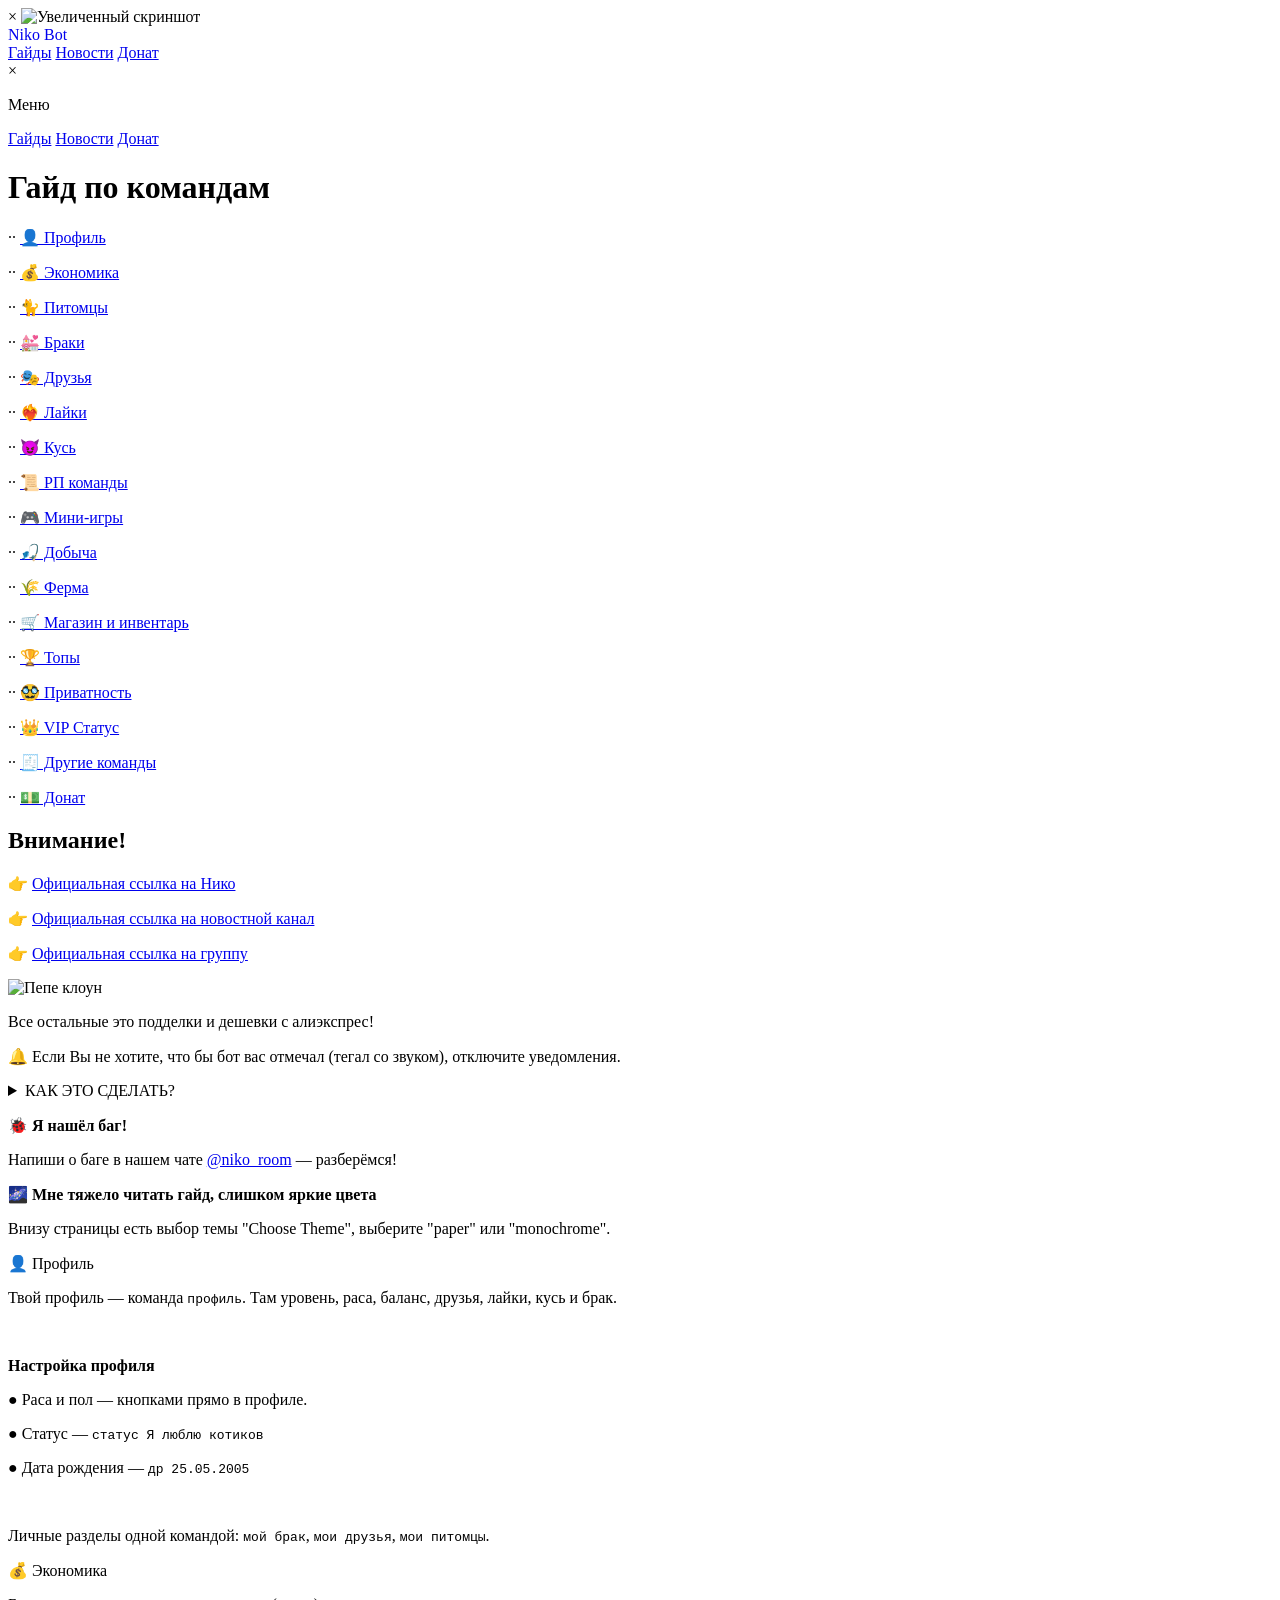
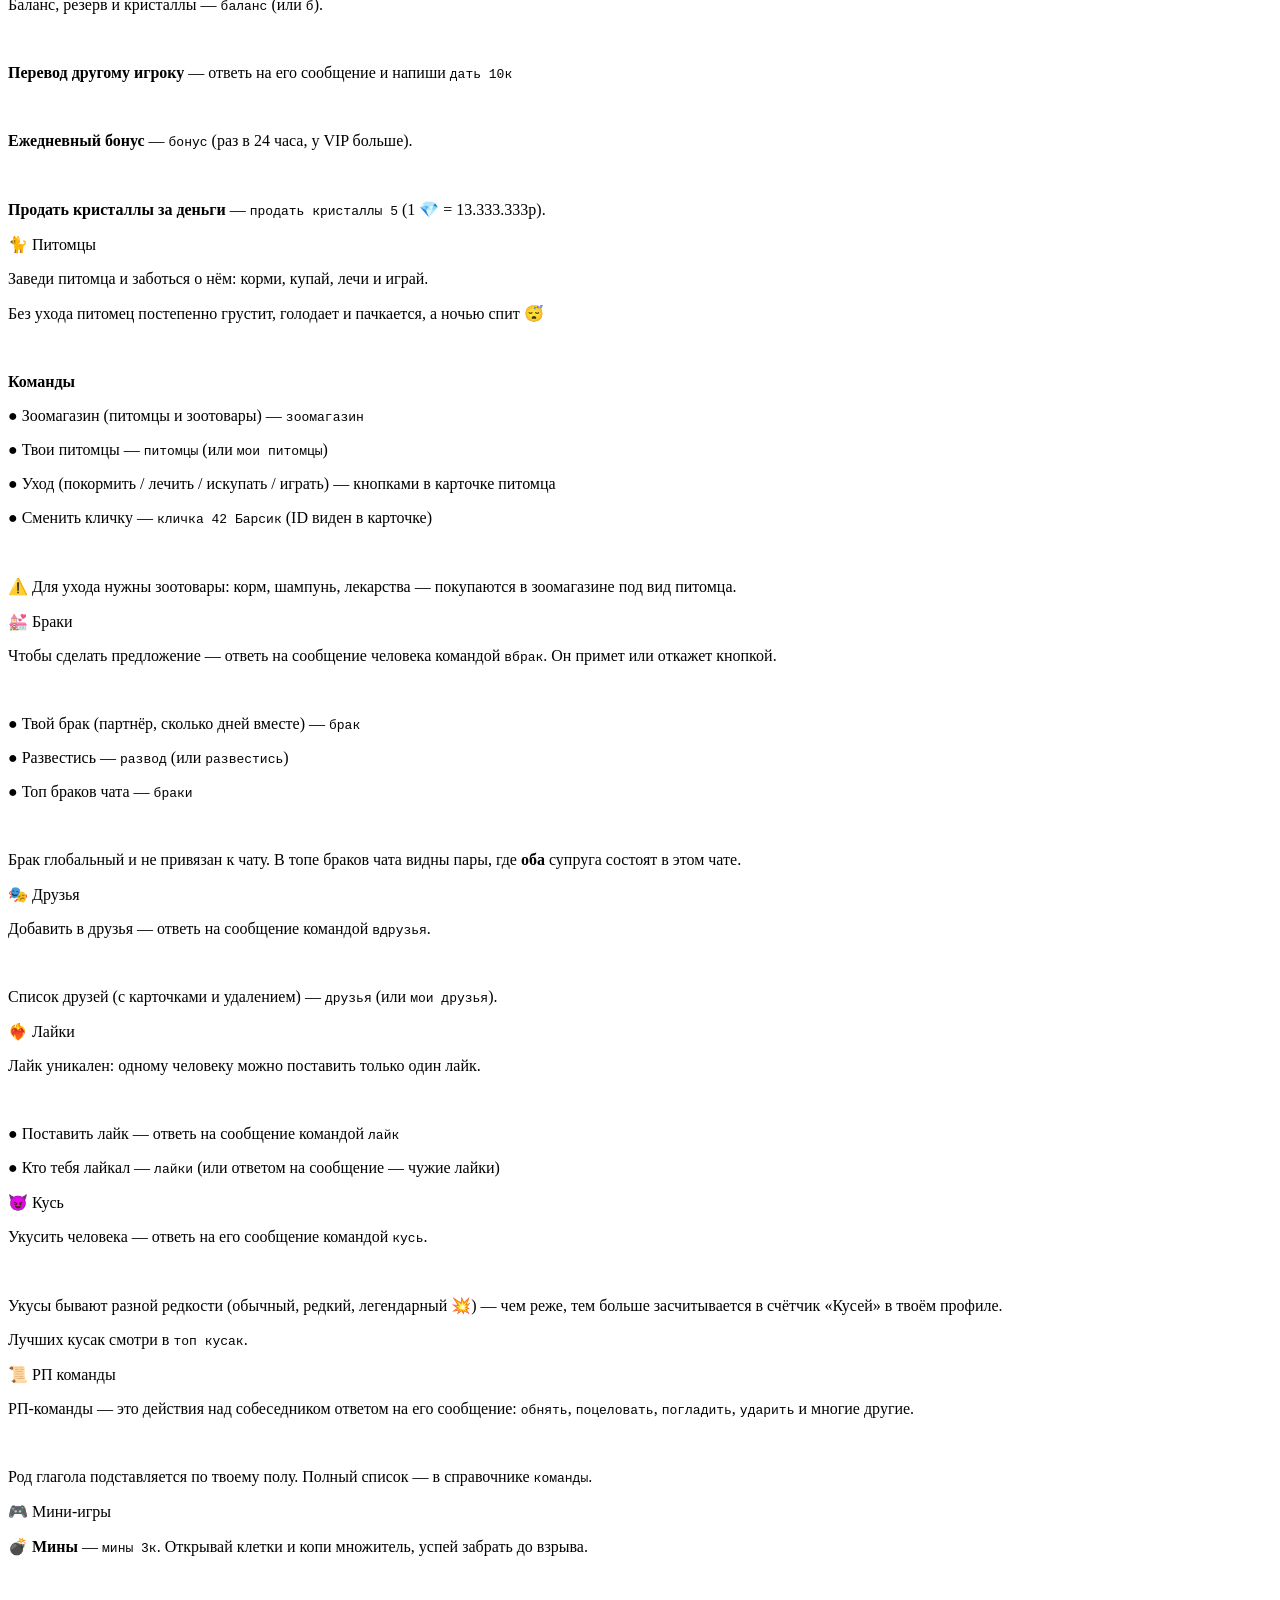
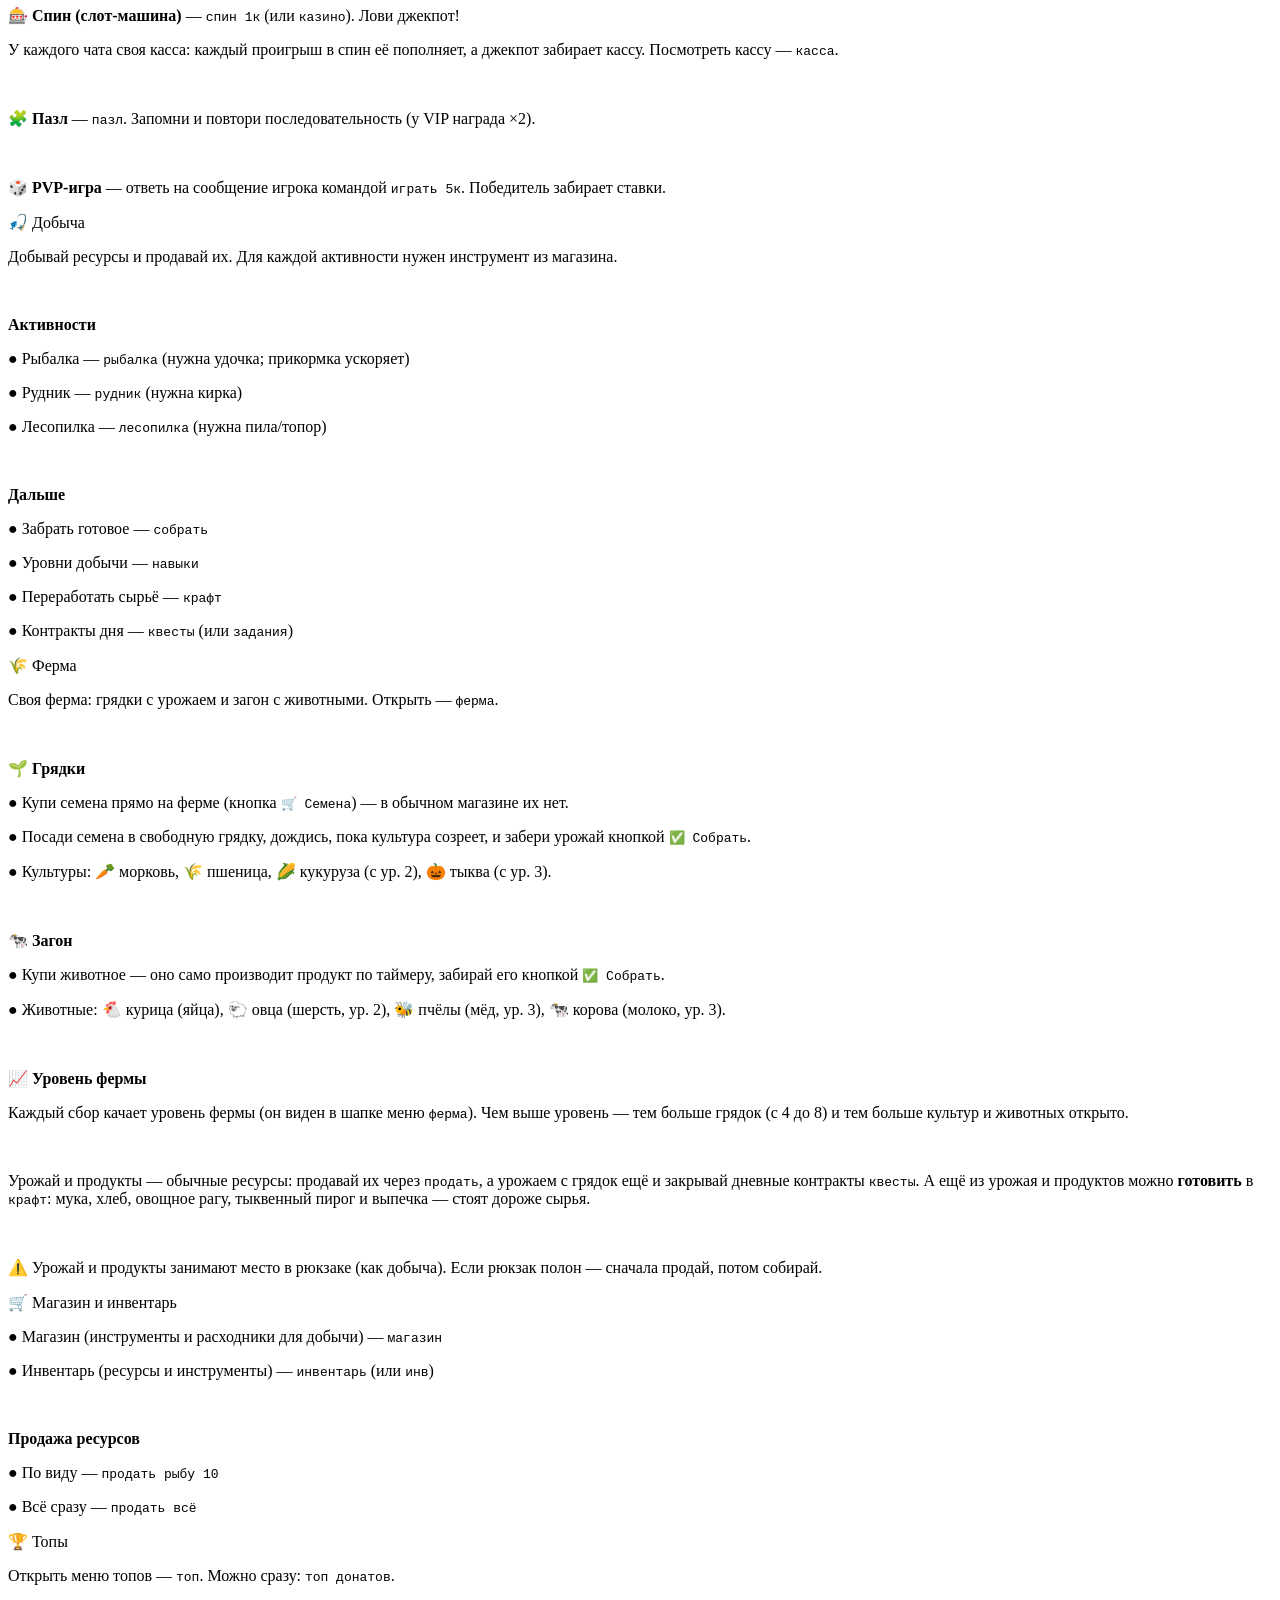
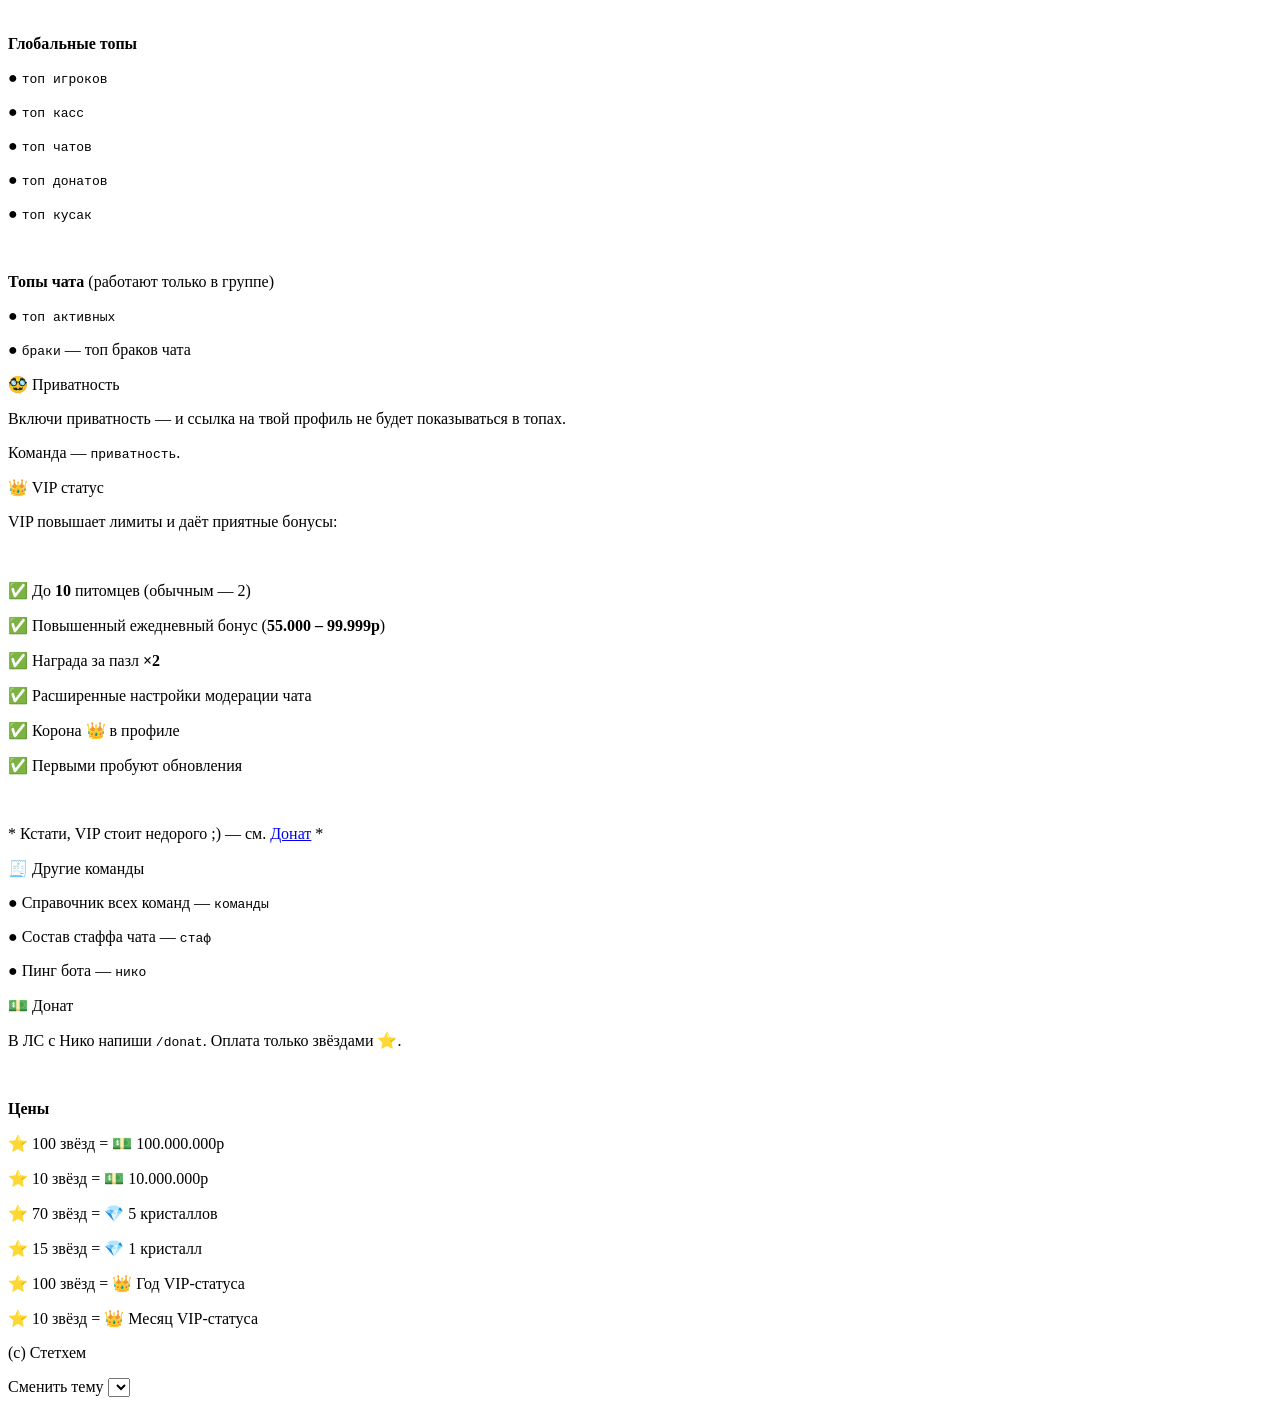
==== web/pages/commands-guide/index.html @ 72c34517 "Init" ====
<!DOCTYPE html>
<html lang="ru">
<!-- · · ───── ⋆⋅☆⋅⋆ ───── ꒰ঌ·✦·໒꒱ ───── ⋆⋅☆⋅⋆ ───── · · -->
<head>
  <!-- JS -->
  <script type="module" src="/js/changeTheme.js"></script>
  <!-- ALL -->
  <meta charset="UTF-8"/>
  <meta http-equiv="Content-Type" content="text/html; charset=UTF-8"/>
  <meta name="viewport" content="width=device-width, initial-scale=1.0">
  <title>niko-bot - Гайд по командам</title>
  <!-- CSS -->
  <link rel="stylesheet" type="text/css" href="index.css">
</head>
<!-- · · ───── ⋆⋅☆⋅⋆ ───── ꒰ঌ·✦·໒꒱ ───── ⋆⋅☆⋅⋆ ───── · · -->

<!--
  > САЙТИК НАПИСАН РУКАМИ
  > И ОН ПРОСТОЙ КАК ПАЛКА...
  > НО ВСЁ ЖЕ, ЕСЛИ ВЫ НАШЛИ BUG ИЛИ ОПЕЧАТКУ
  > МОЙ TG: https://t.me/OxNiko

  > ДЛЯ ВСЕХ ВИДОВ БОТОВ РАССТАВЛЕНЫ ЛОВУШКИ
  > FUZZING БОТАМ ОСОБЕННО ПРИВЕТ
  > СТУЧАТЬСЯ НА SSH - СЕБЕ БУДЕТ ДОРОЖЕ

  > ФИНГЕРПРИНТЫ СОБИРАЮ, ДА...
  > НО С ЦЕЛЬЮ ВЫЯВЛЕНИЯ АНОМАЛИЙ И СОСТАВЛЕНИЯ БЕЛОГО СПИСКА

⠀⠀⠀⠀⠀⠀⠀⠀⠀⠀⠀⠀⠀⠀⠀⠀⠀⠀⠀⠀⢀⣀⠤⠔⠀⠁⠲⠤⣤⡀⡀⠀⠀⠀⠀⠀⠀⠀⠀⠀⠀⠀⠀⠀⠀⠀⠀⠀⠀⠀⠀⠀
⠀⠀⠀⠀⠀⠀⠀⠀⠀⠀⠀⠀⠀⠀⠀⠀⠀⠀⡠⠒⠁⠀⢁⠂⠄⡠⠀⠠⢁⠡⠀⢍⠢⣀⠀⠜⢢⠀⠀⠀⠀⠀⠀⠀⠀⠀⠀⠀⠀⠀⠀⠀
⠀⠀⠀⠀⠀⠀⠀⠀⠀⠀⠀⢠⠸⢦⠄⠀⣠⠊⠁⠀⣰⠄⡀⠙⠋⠳⠀⠁⠀⠠⣀⠠⢈⠊⠳⡄⡺⠖⠊⢹⠆⠀⠀⠀⠀⠀⠀⠀⠀⠀⠀⠀
⠀⠀⠀⠀⠀⠀⠀⠀⠀⠀⠀⢸⡄⠀⠙⡶⠁⡴⠂⡰⠃⢈⡆⠀⠇⠂⢸⠀⠀⠡⡈⢧⠀⠘⠒⠚⡥⠀⠀⣸⡄⠀⠀⠀⠀⠀⠀⠀⠀⠀⠀⠀
⠀⠀⠀⠀⠀⠀⠀⠀⠀⣠⠔⠓⠳⣀⡼⢁⡜⠀⡰⠁⠀⣼⠀⢈⠀⠄⠈⡇⠀⠀⢱⠘⣷⠀⠈⡼⢻⡀⠰⠿⣟⠄⠀⠀⠀⠀⠀⠀⠀⠀⠀⠀
⠀⠀⠀⠀⠀⠀⠀⠀⠀⠀⠗⡄⠀⣸⠁⣼⡠⢲⠃⠀⢠⡇⠈⢀⠂⠀⠈⣇⢰⠀⠈⢆⠐⢣⢰⠁⣸⡷⣄⣀⣈⠾⠀⠀⠀⠀⠀⠀⠀⠀⠀⠀
⠀⠀⠀⠀⠀⠀⠀⠀⠀⣰⢀⠟⠁⣇⠸⠇⡀⢏⡇⢰⡏⡇⠀⠀⠀⡀⢠⠟⣌⣄⠀⢸⠆⠌⡇⣇⢸⣿⠈⢿⠤⠇⢇⠀⠀⠀⠀⠀⠀⠀⠀⠀
⠀⠀⠀⠀⠀⠀⠀⠀⠀⡟⡧⣤⢖⡇⢸⠀⠰⣸⠠⡞⠒⢳⢈⠓⠙⠠⡸⠀⠹⡿⡌⠉⡇⢂⠹⢸⣹⡿⣿⠾⣹⢰⢸⠀⠀⠀⠀⠀⠀⠀⠀⠀
⠀⠀⠀⠀⠀⠀⠀⠀⢀⣧⡶⠇⠈⣷⢸⠀⢱⢋⣞⣀⡀⠈⢫⡀⠀⢣⡀⠀⣠⣿⣷⣦⣆⢸⣻⣎⢹⡇⠙⢽⣔⠂⠘⠆⠀⠀⠀⠀⠀⠀⠀⠀
⠀⠀⠀⠀⠀⠀⠀⠀⡺⠁⠀⣼⠷⣿⡴⠈⢰⣿⢿⣿⣿⣧⠀⠱⠀⠀⠀⠀⣿⣿⣿⠏⢻⣾⠿⢷⣾⢁⣀⣀⠉⡿⣘⠀⠀⠀⠀⠀⠀⠀⠀⠀
⠀⠀⠀⠀⠀⠀⢀⠔⠀⠀⡘⠋⠀⢺⡇⠹⣾⣏⠀⢿⠛⠿⠀⠀⠀⠀⠀⠀⠑⠠⠚⠀⣼⠃⠀⢨⢻⣸⣉⣻⠀⠃⢈⣦⠀⠀⠀⠀⠀⠀⠀⠀
⠀⠀⠀⠀⠀⠐⢏⢠⢴⢹⠳⣤⣠⣾⢷⠀⠸⣿⡄⠀⠈⠀⠀⠀⠀⠀⠀⠀⠀⠀⠀⠠⢋⣤⡴⡏⣟⣈⡜⠁⠐⠾⠛⡬⠂⠀⠀⠀⠀⠀⠀⠀
⠀⠀⠀⠀⠀⠀⠀⠈⢹⢸⠀⣿⣽⣟⢺⡄⡂⣿⡟⣄⠀⠀⠀⠀⠀⠀⠀⠀⠀⠀⢀⠔⣿⠋⡷⢀⡟⠤⡟⣄⣠⠞⣦⡰⡄⠀⠀⠀⠀⠀⠀⠀
⠀⠀⠀⠀⠀⠀⠀⢠⠿⠀⢸⡟⣼⠂⢸⣇⢡⠸⡿⠇⠁⠠⢀⡀⠀⠀⠀⣀⠤⡶⠁⢈⣿⠟⢅⢸⠃⣶⠭⣈⣷⠈⣇⠈⠃⠀⠀⠀⠀⠀⠀⠀
⠀⠀⠀⠀⠀⠀⡀⢰⢮⠀⣿⠙⣾⠀⡞⣼⢌⢷⡱⢄⡀⠀⠠⠘⡌⠉⠁⢀⠔⣓⣀⠜⠃⠀⢀⡝⢠⡏⣷⡂⢼⣶⡘⢄⠀⠀⠀⠀⠀⠀⠀⠀
⠀⠀⠀⠀⠀⠀⢁⡿⠉⣼⠃⣸⢏⡼⠁⣿⡆⠙⠊⠳⠤⠄⠀⡰⢣⡤⣂⡥⠒⠙⡄⠀⠀⠀⡾⠸⣼⡇⢡⢻⡐⣯⣹⡪⢦⡀⠀⠀⠀⠀⠀⠀
⠀⠀⠀⠀⠀⠀⡜⠀⢸⠃⠈⡎⢋⡄⣼⣧⢹⠀⠀⠀⢀⠠⠊⠀⠀⢠⠿⡄⠀⠀⠈⠐⠄⣀⢧⠸⣟⣧⠀⢧⢱⠘⢧⣟⢄⠳⡄⠀⠀⠀⠀⠀
⠀⠀⠀⠀⠀⣸⡇⢰⠇⠀⡈⠀⡿⠀⣾⡷⠾⠰⠶⡎⢀⠀⠀⠀⣀⣿⣀⣾⠀⠀⠈⠀⠀⣀⡹⠏⠉⠉⢇⠀⠹⣷⠀⠷⡀⢇⢸⠀⠀⠀⠀⠀
⠀⠀⠀⠀⢰⣇⠗⠁⠀⠀⠀⣼⣧⡾⡡⠀⠀⠀⠑⢌⠒⢴⣲⠀⢠⣾⠛⣻⣄⡀⢠⡔⠝⠁⠀⠀⠀⠀⠀⢡⠀⠙⠷⣀⠑⢤⣛⡇⠀⠀⠀⠀
⠀⠀⠀⠀⡸⠋⢀⡾⠀⠀⡰⣟⠡⡇⠀⠀⡀⠀⠀⠀⠈⠀⠑⠓⠛⡏⢀⠁⣇⠱⠋⠀⠀⠀⠀⠀⢀⠀⠀⠘⡷⡢⢀⠉⠓⢄⡉⢆⡀⠀⠀⠀
⠀⠀⢀⡼⢁⡴⠋⠀⢀⡞⠁⡏⠐⡇⠀⠀⠈⢤⠀⠀⠀⠀⠀⠀⢠⡇⠀⠀⢸⠀⠀⠀⠀⠀⠀⢀⠃⠀⠀⠀⡇⣎⠢⢌⠂⢄⡈⠳⣵⠄⠀⠀
⠀⠀⡸⣠⢋⠔⢀⡴⢻⠁⠀⡇⠀⣱⣀⠀⠀⣸⣀⣋⣑⣴⣉⢢⣄⠬⡤⡀⣤⣒⡦⣎⣉⢇⣀⣜⠀⠀⠀⠰⠁⠸⡀⢠⠓⢄⠈⢢⡸⣡⠀⠀
⠀⠀⣧⢣⢋⡐⠉⣇⠇⠀⠀⠀⢿⣿⣿⣿⢶⡧⠖⠉⠀⠈⠈⢙⣙⡞⢳⡟⠉⠁⠀⠀⠉⠉⢦⡺⢶⣾⣿⣇⣰⠄⢣⠀⠓⠂⠵⡈⢯⡿⠀⠀
⠀⠀⣿⢣⢪⠀⠀⡧⠀⠄⢠⠀⠀⠙⡟⠉⢙⠈⠀⠀⠀⠀⠀⠀⣾⡳⡷⡿⠀⠀⠀⠀⠀⡆⠈⢹⠁⠉⢻⠋⠁⠀⠀⡄⠀⠀⡠⠇⢼⠃⠀⠀
⠀⠀⣯⢾⠀⠆⢠⢃⠜⢀⠃⠀⠀⡜⠀⠀⠈⡀⠀⢣⠀⠘⠀⠀⡤⡿⡷⠃⠁⠀⠈⠀⠀⠣⠀⡌⠀⠀⠈⣆⠁⡀⠀⠚⣖⠊⠀⡇⡺⠀⠀⠀
⠀⢸⢾⡘⡆⢐⡮⠃⢀⠂⠀⠰⠣⣀⠀⠀⠀⢡⠀⠈⣦⣾⣿⣶⡐⣗⢢⠆⣠⣴⣿⣷⣄⠀⢴⡀⠀⠀⠀⢰⠑⠌⠢⡀⠈⠳⡊⡝⠁⠀⠀⠀
⠀⠸⡇⠤⡻⠊⢀⠔⢁⠀⢀⡗⠀⡆⠉⡶⣌⠉⣦⣾⣿⣿⣿⣿⣿⣷⣴⣿⣿⣿⣿⣿⣿⣿⡞⠉⢱⣾⡏⠁⢂⠀⠀⠈⠳⡀⠈⠐⢀⠀⠀⠀
⠀⠀⡫⢊⠠⠒⠁⠠⠁⢀⡞⠀⣸⠇⠀⡿⢸⠀⠘⣿⣿⣿⣿⣿⠿⢿⣿⡿⠿⣿⣿⣿⣿⣿⠀⠀⡟⠸⣷⡄⠀⠀⠀⠁⠀⠨⠢⡀⢈⠢⠀⠀
⢀⡴⢳⠁⠀⢠⡓⠁⡠⠊⡠⢁⣏⠀⠀⡷⠘⠀⠀⢿⣿⣿⣿⣿⠀⢰⣞⠀⢠⣿⣿⣿⣿⡇⠀⠀⡇⠘⡏⠹⡀⠀⠀⠀⠈⢀⠈⠘⣄⠱⡃⠀
⠊⢰⠋⠀⢠⠋⠀⠀⢀⡔⢁⠊⠀⢢⠀⡇⠀⡄⠀⣸⣿⣿⣿⣿⣧⣾⣿⣶⣿⣿⣿⣿⣿⣷⡀⠀⠇⢀⢧⠀⠑⠄⠀⠀⠀⠀⠠⡀⠈⢾⡇⠀
⠀⠃⢀⠔⠁⠀⡀⠔⢈⠤⠁⡆⠀⠀⣾⠁⠀⡇⣰⣿⣿⣿⣿⣿⠻⢿⣿⣿⠟⣿⣿⣿⣿⣿⣷⣸⠀⠀⢸⠔⠊⠈⠐⠦⠀⠀⠀⠈⡂⠈⢇⠀
⠀⡔⠁⠠⠐⢈⠤⡆⠉⠱⡀⡵⠀⠀⡏⠀⣠⣿⣿⣿⣿⣿⣿⣿⡄⢈⣯⡁⢠⣿⣿⣿⣿⣿⣿⣿⣄⠀⠈⣇⡠⠴⠀⠆⠉⠐⡄⡀⠀⠂⡀⡄
⠀⠀⢠⠐⠋⠀⠀⠘⡀⠀⠐⡇⠀⢸⣥⣾⣿⣿⣿⣿⣿⣿⣿⣿⣷⣾⣿⣷⣾⣿⣿⣿⣿⣿⣿⣿⣿⣿⣦⣸⣄⠃⠀⡠⠐⠁⠀⠈⠁⠀⠀⠐
⠀⢰⠁⠀⡃⠀⠀⠀⠱⡀⠀⢆⣴⣿⣿⣿⣿⣿⣿⣿⣿⣿⣿⣿⣿⣿⣿⣿⣿⣿⣿⣿⣿⣿⣿⣿⣿⣿⣿⣿⣿⡀⠈⠀⠀⠀⠀⠀⠀⠀⠀⠀
⠀⠀⢆⠀⢠⠀⠁⠄⣀⣈⣵⣿⣿⣿⣿⣿⣿⣿⣿⣿⣿⣿⣿⣿⣿⣿⣿⣿⣿⣿⣿⣿⣿⣿⣿⣿⣿⣿⣿⣿⣿⣿⣮⡇⡀⠀⠀⠀⠀⠀⠀⠀
-->

<!-- ‧̍̊·̊‧̥°̩̥˚̩̩̥͙°̩̥‧̥·̊‧̍̊ ♡ °̩̥˚̩̩̥͙°̩̥ ·͙*̩̩͙˚̩̥̩̥*̩̩̥͙·̩̩̥͙*̩̩̥͙˚̩̥̩̥*̩̩͙‧͙ °̩̥˚̩̩̥͙°̩̥ ♡ ‧̍̊·̊‧̥°̩̥˚̩̩̥͙°̩̥‧̥·̊‧̍̊ ♡ °̩̥˚̩̩̥͙°̩̥ ·͙*̩̩͙˚̩̥̩̥*̩̩̥͙·̩̩̥͙*̩̩̥͙˚̩̥̩̥*̩̩͙‧͙ -->
<body>
  <!-- JS -->
  <script src="/js/openModal.js" defer></script>
  <script src="/js/toggleMenu.js" defer></script>
  <script src="/js/randomQuotes.js" defer></script>

  <!-- MODAL WINDOW FOR SCREENSHOTS -->
  <!-- · · ───── ⋆⋅☆⋅⋆ ───── ꒰ঌ·✦·໒꒱ ───── ⋆⋅☆⋅⋆ ───── · · -->
  <div class="modal" id="screenshotModal">
    <span class="modal__close" id="closeModal" aria-label="Закрыть изображение">&times;</span>
    <img class="modal__image" id="modalImage" alt="Увеличенный скриншот">
  </div>
  <!-- · · ───── ⋆⋅☆⋅⋆ ───── ꒰ঌ·✦·໒꒱ ───── ⋆⋅☆⋅⋆ ───── · · -->

  <!-- HEADER -->
  <!-- · · ───── ⋆⋅☆⋅⋆ ───── ꒰ঌ·✦·໒꒱ ───── ⋆⋅☆⋅⋆ ───── · · -->
  <header class="site-header">
    <a href="/" style="text-decoration: none;"><div class="logo-glitch">Niko Bot</div></a>
    <nav class="site-header__nav">
      <a href="/" class="site-header__nav-link">Гайды</a>
      <a href="https://t.me/niko_bot_news" class="site-header__nav-link">Новости</a>
      <a href="https://t.me/niko_rp_bot?start=donat" class="site-header__nav-link">Донат</a>
    </nav>

    <!-- BURGER MENU -->
    <div class="burger-menu" aria-label="Открыть меню">
      <div class="burger-menu__line"></div>
      <div class="burger-menu__line"></div>
      <div class="burger-menu__line"></div>
    </div>
  </header>
  <!-- · · ───── ⋆⋅☆⋅⋆ ───── ꒰ঌ·✦·໒꒱ ───── ⋆⋅☆⋅⋆ ───── · · -->

  <!-- BACKGROUND MOBILE MENU -->
  <!-- · · ───── ⋆⋅☆⋅⋆ ───── ꒰ঌ·✦·໒꒱ ───── ⋆⋅☆⋅⋆ ───── · · -->
  <div class="burger-overlay"></div>
  <div class="burger-menu__panel">
    <div class="burger-menu__close" aria-label="Закрыть меню">&times;</div>
    <p class="burger-menu__title">Меню</p>

    <nav class="burger-menu__nav">
      <a href="/index.html" class="burger-menu__link">Гайды</a>
      <a href="https://t.me/niko_bot_news" class="burger-menu__link">Новости</a>
      <a href="https://t.me/niko_rp_bot?start=donat" class="burger-menu__link">Донат</a>
    </nav>
  </div>
  <!-- · · ───── ⋆⋅☆⋅⋆ ───── ꒰ঌ·✦·໒꒱ ───── ⋆⋅☆⋅⋆ ───── · · -->

  <!-- CONTENT DESCRIPTION -->
  <!-- · · ───── ⋆⋅☆⋅⋆ ───── ꒰ঌ·✦·໒꒱ ───── ⋆⋅☆⋅⋆ ───── · · -->
  <div class="content-container">
    <h1>Гайд по командам</h1>

    <nav class="toc">
      <p><span>·· </span><a href="#profile">👤 Профиль</a></p>
      <p><span>·· </span><a href="#economy">💰 Экономика</a></p>
      <p><span>·· </span><a href="#pets">🐈 Питомцы</a></p>
      <p><span>·· </span><a href="#marriage">💒 Браки</a></p>
      <p><span>·· </span><a href="#friends">🎭 Друзья</a></p>
      <p><span>·· </span><a href="#like">❤️‍🔥 Лайки</a></p>
      <p><span>·· </span><a href="#kus">😈 Кусь</a></p>
      <p><span>·· </span><a href="#rp">📜 РП команды</a></p>
      <p><span>·· </span><a href="#games">🎮 Мини-игры</a></p>
      <p><span>·· </span><a href="#gathering">🎣 Добыча</a></p>
      <p><span>·· </span><a href="#farm">🌾 Ферма</a></p>
      <p><span>·· </span><a href="#shop">🛒 Магазин и инвентарь</a></p>
      <p><span>·· </span><a href="#tops">🏆 Топы</a></p>
      <p><span>·· </span><a href="#privacy">🥸 Приватность</a></p>
      <p><span>·· </span><a href="#vip">👑 VIP Статус</a></p>
      <p><span>·· </span><a href="#otherCommands">🧾 Другие команды</a></p>
      <p><span>·· </span><a href="#donat">💵 Донат</a></p>
    </nav>

    <div class="section-spacer"></div>
  </div>
  <!-- · · ───── ⋆⋅☆⋅⋆ ───── ꒰ঌ·✦·໒꒱ ───── ⋆⋅☆⋅⋆ ───── · · -->

  <div class="content-container">
    <div class="warning-box">
      <h2 class="section-title">Внимание!</h2>
      <p>👉 <a href="https://t.me/niko_rp_bot">Официальная ссылка на Нико</a></p>
      <p>👉 <a href="https://t.me/niko_bot_news">Официальная ссылка на новостной канал</a></p>
      <p>👉 <a href="https://t.me/niko_room">Официальная ссылка на группу</a></p>

      <img src="/images/pepe/pepe-clown-2.gif" alt="Пепе клоун" loading="lazy">

      <p>Все остальные это подделки и дешевки с алиэкспрес!</p>
    </div>

    <div class="section-spacer"></div>
    <div class="warning-box">
      <p>🔔 Если Вы не хотите, что бы бот вас отмечал (тегал со звуком), отключите уведомления.</p>

      <details class="collapsible--warning">
        <summary class="collapsible__summary">КАК ЭТО СДЕЛАТЬ?</summary>
        <img src="images/disableSound.jpg" alt="Инструкция по отключению звука" class="screenshot" loading="lazy">
      </details>
    </div>

    <div class="section-spacer"></div>
    <div class="warning-box">
      <p><b>🐞 Я нашёл баг!</b></p>

      <p>Напиши о баге в нашем чате <a href="https://t.me/niko_room">@niko_room</a> — разберёмся!</p>
    </div>

    <div class="section-spacer"></div>
    <div class="warning-box">
      <p><b>🌌 Мне тяжело читать гайд, слишком яркие цвета</b></p>

      <p>Внизу страницы есть выбор темы "Choose Theme", выберите "paper" или "monochrome".</p>
    </div>

    <div class="section-spacer"></div>
  </div>

  <div class="section-spacer"></div>

  <main class="content-container">
    <section id="profile">
      <div class="section-header">👤 Профиль</div>
      <div class="section-content">
        <p>Твой профиль — команда <code class="command-code">профиль</code>. Там уровень, раса, баланс, друзья, лайки, кусь и брак.</p>
        <br>
        <p><b>Настройка профиля</b></p>
        <p>● Раса и пол — кнопками прямо в профиле.</p>
        <p>● Статус — <code class="command-code">статус Я люблю котиков</code></p>
        <p>● Дата рождения — <code class="command-code">др 25.05.2005</code></p>
        <br>
        <p>Личные разделы одной командой: <code class="command-code">мой брак</code>, <code class="command-code">мои друзья</code>, <code class="command-code">мои питомцы</code>.</p>
      </div>
    </section>

    <div class="section-spacer"></div>
    <section id="economy">
      <div class="section-header">💰 Экономика</div>
      <div class="section-content">
        <p>Баланс, резерв и кристаллы — <code class="command-code">баланс</code> (или <code class="command-code">б</code>).</p>
        <br>
        <p><b>Перевод другому игроку</b> — ответь на его сообщение и напиши <code class="command-code">дать 10к</code></p>
        <br>
        <p><b>Ежедневный бонус</b> — <code class="command-code">бонус</code> (раз в 24 часа, у VIP больше).</p>
        <br>
        <p><b>Продать кристаллы за деньги</b> — <code class="command-code">продать кристаллы 5</code> (1 💎 = 13.333.333р).</p>
      </div>
    </section>

    <div class="section-spacer"></div>
    <section id="pets">
      <div class="section-header">🐈 Питомцы</div>
      <div class="section-content">
        <p>Заведи питомца и заботься о нём: корми, купай, лечи и играй.</p>
        <p>Без ухода питомец постепенно грустит, голодает и пачкается, а ночью спит 😴</p>
        <br>
        <p><b>Команды</b></p>
        <p>● Зоомагазин (питомцы и зоотовары) — <code class="command-code">зоомагазин</code></p>
        <p>● Твои питомцы — <code class="command-code">питомцы</code> (или <code class="command-code">мои питомцы</code>)</p>
        <p>● Уход (покормить / лечить / искупать / играть) — кнопками в карточке питомца</p>
        <p>● Сменить кличку — <code class="command-code">кличка 42 Барсик</code> (ID виден в карточке)</p>
        <br>
        <p class="warning-text">⚠️ Для ухода нужны зоотовары: корм, шампунь, лекарства — покупаются в зоомагазине под вид питомца.</p>
      </div>
    </section>

    <div class="section-spacer"></div>
    <section id="marriage">
      <div class="section-header">💒 Браки</div>
      <div class="section-content">
        <p>Чтобы сделать предложение — ответь на сообщение человека командой <code class="command-code">вбрак</code>. Он примет или откажет кнопкой.</p>
        <br>
        <p>● Твой брак (партнёр, сколько дней вместе) — <code class="command-code">брак</code></p>
        <p>● Развестись — <code class="command-code">развод</code> (или <code class="command-code">развестись</code>)</p>
        <p>● Топ браков чата — <code class="command-code">браки</code></p>
        <br>
        <p>Брак глобальный и не привязан к чату. В топе браков чата видны пары, где <b>оба</b> супруга состоят в этом чате.</p>
      </div>
    </section>

    <div class="section-spacer"></div>
    <section id="friends">
      <div class="section-header">🎭 Друзья</div>
      <div class="section-content">
        <p>Добавить в друзья — ответь на сообщение командой <code class="command-code">вдрузья</code>.</p>
        <br>
        <p>Список друзей (с карточками и удалением) — <code class="command-code">друзья</code> (или <code class="command-code">мои друзья</code>).</p>
      </div>
    </section>

    <div class="section-spacer"></div>
    <section id="like">
      <div class="section-header">❤️‍🔥 Лайки</div>
      <div class="section-content">
        <p>Лайк уникален: одному человеку можно поставить только один лайк.</p>
        <br>
        <p>● Поставить лайк — ответь на сообщение командой <code class="command-code">лайк</code></p>
        <p>● Кто тебя лайкал — <code class="command-code">лайки</code> (или ответом на сообщение — чужие лайки)</p>
      </div>
    </section>

    <div class="section-spacer"></div>
    <section id="kus">
      <div class="section-header">😈 Кусь</div>
      <div class="section-content">
        <p>Укусить человека — ответь на его сообщение командой <code class="command-code">кусь</code>.</p>
        <br>
        <p>Укусы бывают разной редкости (обычный, редкий, легендарный 💥) — чем реже, тем больше засчитывается в счётчик «Кусей» в твоём профиле.</p>
        <p>Лучших кусак смотри в <code class="command-code">топ кусак</code>.</p>
      </div>
    </section>

    <div class="section-spacer"></div>
    <section id="rp">
      <div class="section-header">📜 РП команды</div>
      <div class="section-content">
        <p>РП-команды — это действия над собеседником ответом на его сообщение: <code class="command-code">обнять</code>, <code class="command-code">поцеловать</code>, <code class="command-code">погладить</code>, <code class="command-code">ударить</code> и многие другие.</p>
        <br>
        <p>Род глагола подставляется по твоему полу. Полный список — в справочнике <code class="command-code">команды</code>.</p>
      </div>
    </section>

    <div class="section-spacer"></div>
    <section id="games">
      <div class="section-header">🎮 Мини-игры</div>
      <div class="section-content">
        <p><b>💣 Мины</b> — <code class="command-code">мины 3к</code>. Открывай клетки и копи множитель, успей забрать до взрыва.</p>
        <br>
        <p><b>🎰 Спин (слот-машина)</b> — <code class="command-code">спин 1к</code> (или <code class="command-code">казино</code>). Лови джекпот!</p>
        <p>У каждого чата своя касса: каждый проигрыш в спин её пополняет, а джекпот забирает кассу. Посмотреть кассу — <code class="command-code">касса</code>.</p>
        <br>
        <p><b>🧩 Пазл</b> — <code class="command-code">пазл</code>. Запомни и повтори последовательность (у VIP награда ×2).</p>
        <br>
        <p><b>🎲 PVP-игра</b> — ответь на сообщение игрока командой <code class="command-code">играть 5к</code>. Победитель забирает ставки.</p>
      </div>
    </section>

    <div class="section-spacer"></div>
    <section id="gathering">
      <div class="section-header">🎣 Добыча</div>
      <div class="section-content">
        <p>Добывай ресурсы и продавай их. Для каждой активности нужен инструмент из магазина.</p>
        <br>
        <p><b>Активности</b></p>
        <p>● Рыбалка — <code class="command-code">рыбалка</code> (нужна удочка; прикормка ускоряет)</p>
        <p>● Рудник — <code class="command-code">рудник</code> (нужна кирка)</p>
        <p>● Лесопилка — <code class="command-code">лесопилка</code> (нужна пила/топор)</p>
        <br>
        <p><b>Дальше</b></p>
        <p>● Забрать готовое — <code class="command-code">собрать</code></p>
        <p>● Уровни добычи — <code class="command-code">навыки</code></p>
        <p>● Переработать сырьё — <code class="command-code">крафт</code></p>
        <p>● Контракты дня — <code class="command-code">квесты</code> (или <code class="command-code">задания</code>)</p>
      </div>
    </section>

    <div class="section-spacer"></div>
    <section id="farm">
      <div class="section-header">🌾 Ферма</div>
      <div class="section-content">
        <p>Своя ферма: грядки с урожаем и загон с животными. Открыть — <code class="command-code">ферма</code>.</p>
        <br>
        <p><b>🌱 Грядки</b></p>
        <p>● Купи семена прямо на ферме (кнопка <code class="command-code">🛒 Семена</code>) — в обычном магазине их нет.</p>
        <p>● Посади семена в свободную грядку, дождись, пока культура созреет, и забери урожай кнопкой <code class="command-code">✅ Собрать</code>.</p>
        <p>● Культуры: 🥕 морковь, 🌾 пшеница, 🌽 кукуруза (с ур. 2), 🎃 тыква (с ур. 3).</p>
        <br>
        <p><b>🐄 Загон</b></p>
        <p>● Купи животное — оно само производит продукт по таймеру, забирай его кнопкой <code class="command-code">✅ Собрать</code>.</p>
        <p>● Животные: 🐔 курица (яйца), 🐑 овца (шерсть, ур. 2), 🐝 пчёлы (мёд, ур. 3), 🐄 корова (молоко, ур. 3).</p>
        <br>
        <p><b>📈 Уровень фермы</b></p>
        <p>Каждый сбор качает уровень фермы (он виден в шапке меню <code class="command-code">ферма</code>). Чем выше уровень — тем больше грядок (с 4 до 8) и тем больше культур и животных открыто.</p>
        <br>
        <p>Урожай и продукты — обычные ресурсы: продавай их через <code class="command-code">продать</code>, а урожаем с грядок ещё и закрывай дневные контракты <code class="command-code">квесты</code>. А ещё из урожая и продуктов можно <b>готовить</b> в <code class="command-code">крафт</code>: мука, хлеб, овощное рагу, тыквенный пирог и выпечка — стоят дороже сырья.</p>
        <br>
        <p class="warning-text">⚠️ Урожай и продукты занимают место в рюкзаке (как добыча). Если рюкзак полон — сначала продай, потом собирай.</p>
      </div>
    </section>

    <div class="section-spacer"></div>
    <section id="shop">
      <div class="section-header">🛒 Магазин и инвентарь</div>
      <div class="section-content">
        <p>● Магазин (инструменты и расходники для добычи) — <code class="command-code">магазин</code></p>
        <p>● Инвентарь (ресурсы и инструменты) — <code class="command-code">инвентарь</code> (или <code class="command-code">инв</code>)</p>
        <br>
        <p><b>Продажа ресурсов</b></p>
        <p>● По виду — <code class="command-code">продать рыбу 10</code></p>
        <p>● Всё сразу — <code class="command-code">продать всё</code></p>
      </div>
    </section>

    <div class="section-spacer"></div>
    <section id="tops">
      <div class="section-header">🏆 Топы</div>
      <div class="section-content">
        <p>Открыть меню топов — <code class="command-code">топ</code>. Можно сразу: <code class="command-code">топ донатов</code>.</p>
        <br>
        <p><b>Глобальные топы</b></p>
        <div class="union">
          <p>● <code class="command-code">топ игроков</code></p>
          <p>● <code class="command-code">топ касс</code></p>
          <p>● <code class="command-code">топ чатов</code></p>
          <p>● <code class="command-code">топ донатов</code></p>
          <p>● <code class="command-code">топ кусак</code></p>
        </div>
        <br>
        <p><b>Топы чата</b> (работают только в группе)</p>
        <div class="union">
          <p>● <code class="command-code">топ активных</code></p>
          <p>● <code class="command-code">браки</code> — топ браков чата</p>
        </div>
      </div>
    </section>

    <div class="section-spacer"></div>
    <section id="privacy">
      <div class="section-header">🥸 Приватность</div>
      <div class="section-content">
        <p>Включи приватность — и ссылка на твой профиль не будет показываться в топах.</p>
        <p>Команда — <code class="command-code">приватность</code>.</p>
      </div>
    </section>

    <div class="section-spacer"></div>
    <section id="vip">
      <div class="section-header">👑 VIP статус</div>
      <div class="section-content">
        <p>VIP повышает лимиты и даёт приятные бонусы:</p>
        <br>
        <p>✅ До <b>10</b> питомцев (обычным — 2)</p>
        <p>✅ Повышенный ежедневный бонус (<b>55.000 – 99.999р</b>)</p>
        <p>✅ Награда за пазл <b>×2</b></p>
        <p>✅ Расширенные настройки модерации чата</p>
        <p>✅ Корона 👑 в профиле</p>
        <p>✅ Первыми пробуют обновления</p>
        <br>
        <p class="text-with-image">* Кстати, VIP стоит недорого ;) — см. <a href="#donat" class="link">Донат</a> *</p>
      </div>
    </section>

    <div class="section-spacer"></div>
    <section id="otherCommands">
      <div class="section-header">🧾 Другие команды</div>
      <div class="section-content">
        <p>● Справочник всех команд — <code class="command-code">команды</code></p>
        <p>● Состав стаффа чата — <code class="command-code">стаф</code></p>
        <p>● Пинг бота — <code class="command-code">нико</code></p>
      </div>
    </section>

    <div class="section-spacer"></div>
    <section id="donat">
      <div class="section-header">💵 Донат</div>
      <div class="section-content">
        <p>В ЛС с Нико напиши <code class="command-code">/donat</code>. Оплата только звёздами ⭐️.</p>
        <br>
        <p><b>Цены</b></p>
        <p>⭐️ 100 звёзд = 💵 100.000.000р</p>
        <p>⭐️ 10 звёзд = 💵 10.000.000р</p>
        <p>⭐️ 70 звёзд = 💎 5 кристаллов</p>
        <p>⭐️ 15 звёзд = 💎 1 кристалл</p>
        <p>⭐️ 100 звёзд = 👑 Год VIP-статуса</p>
        <p>⭐️ 10 звёзд = 👑 Месяц VIP-статуса</p>
      </div>
    </section>

    <div class="section-spacer"></div>
  </main> <!--End-->

  <div class="footer-spacer"></div>

  <footer class="site-footer">
    <div class="site-footer__content">
      <p id="quote"></p>
      <p>(c) Стетхем</p>
    </div>

    <div class="site-footer__content">
      <label for="dropdown">Сменить тему</label>
      <select id="dropdown"></select>
    </div>
  </footer>

  <div class="bg-pattern"></div>
</body>
</html>
---- web/pages/commands-guide/index.css ----
@import url("/css/global.css");
@import url("/css/background.css");
@import url("/css/header.css");
@import url("/css/style-guide.css");
@import url("/css/container-images.css");
@import url("/css/format.css");
@import url("/css/footer.css");
@import url("/css/guide-mobile.css");
@import url("/css/mobile-menu.css");
@import url("/css/modal-image.css");
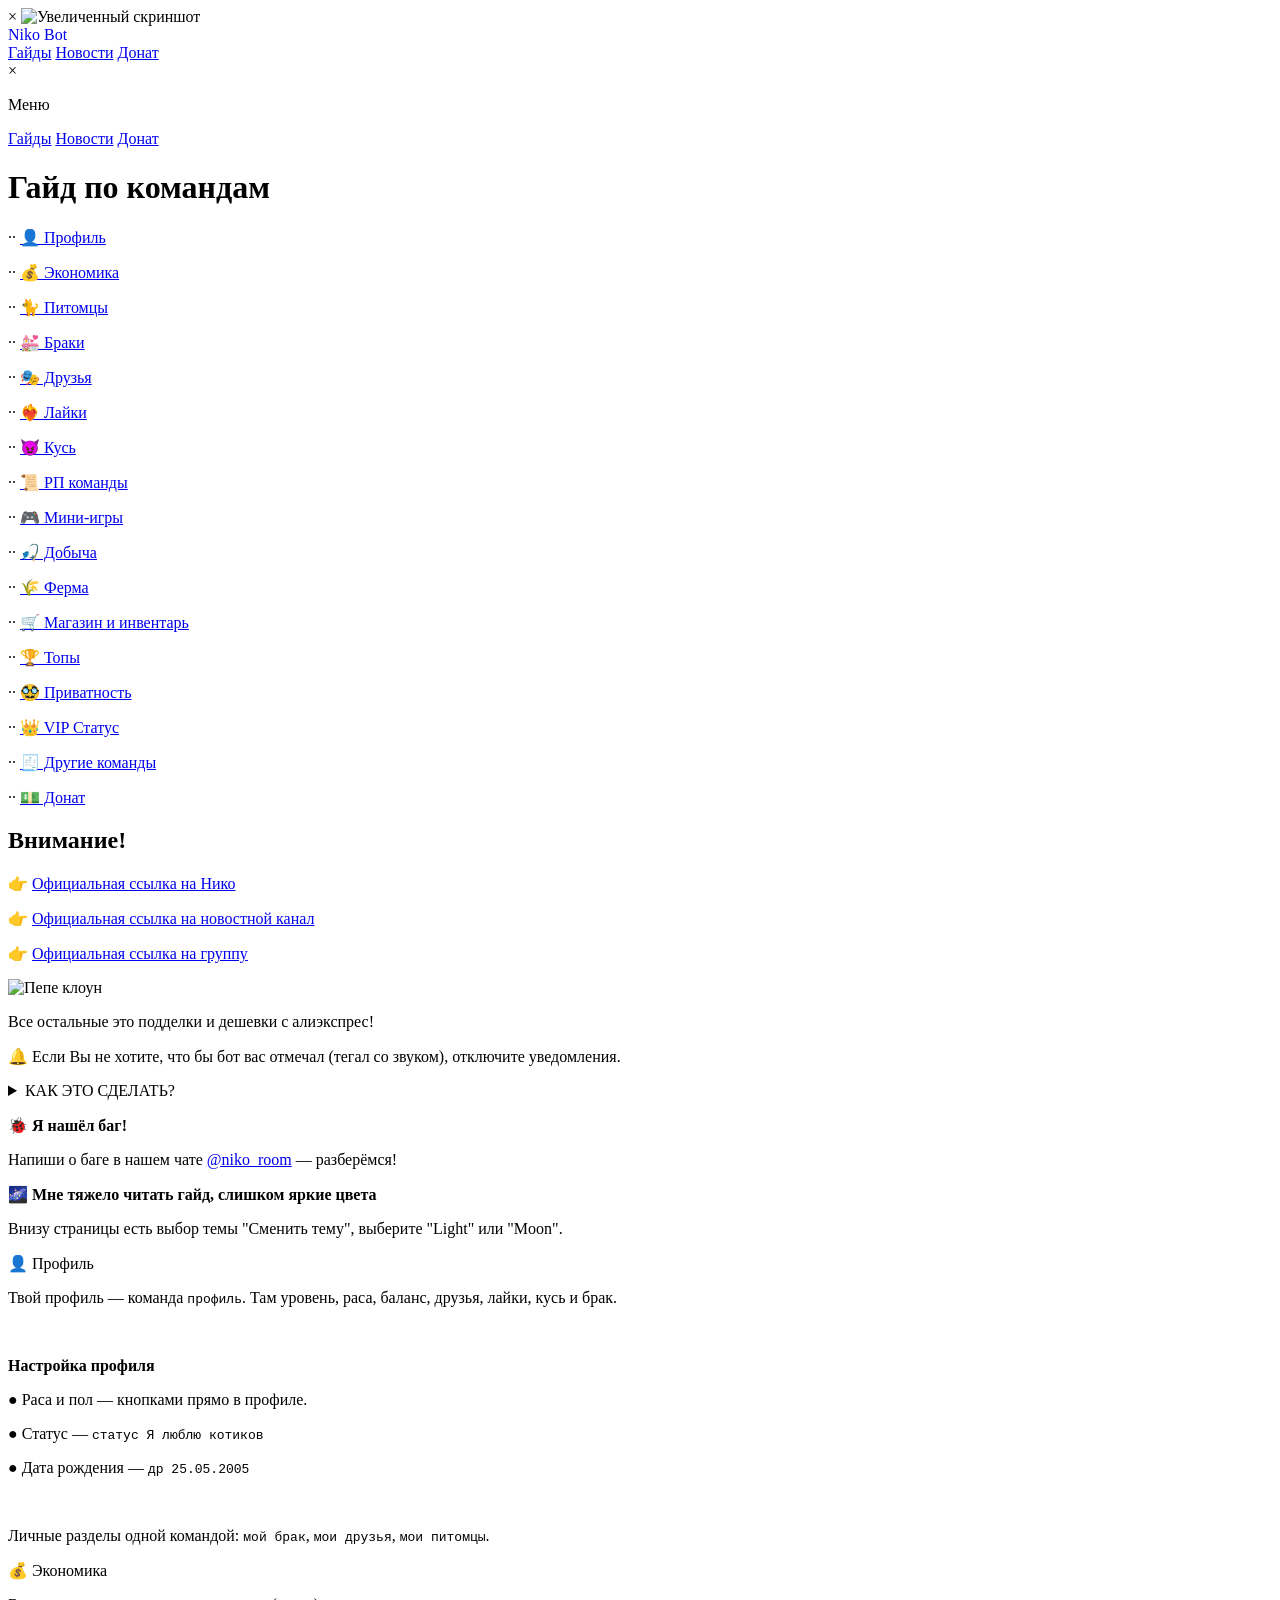
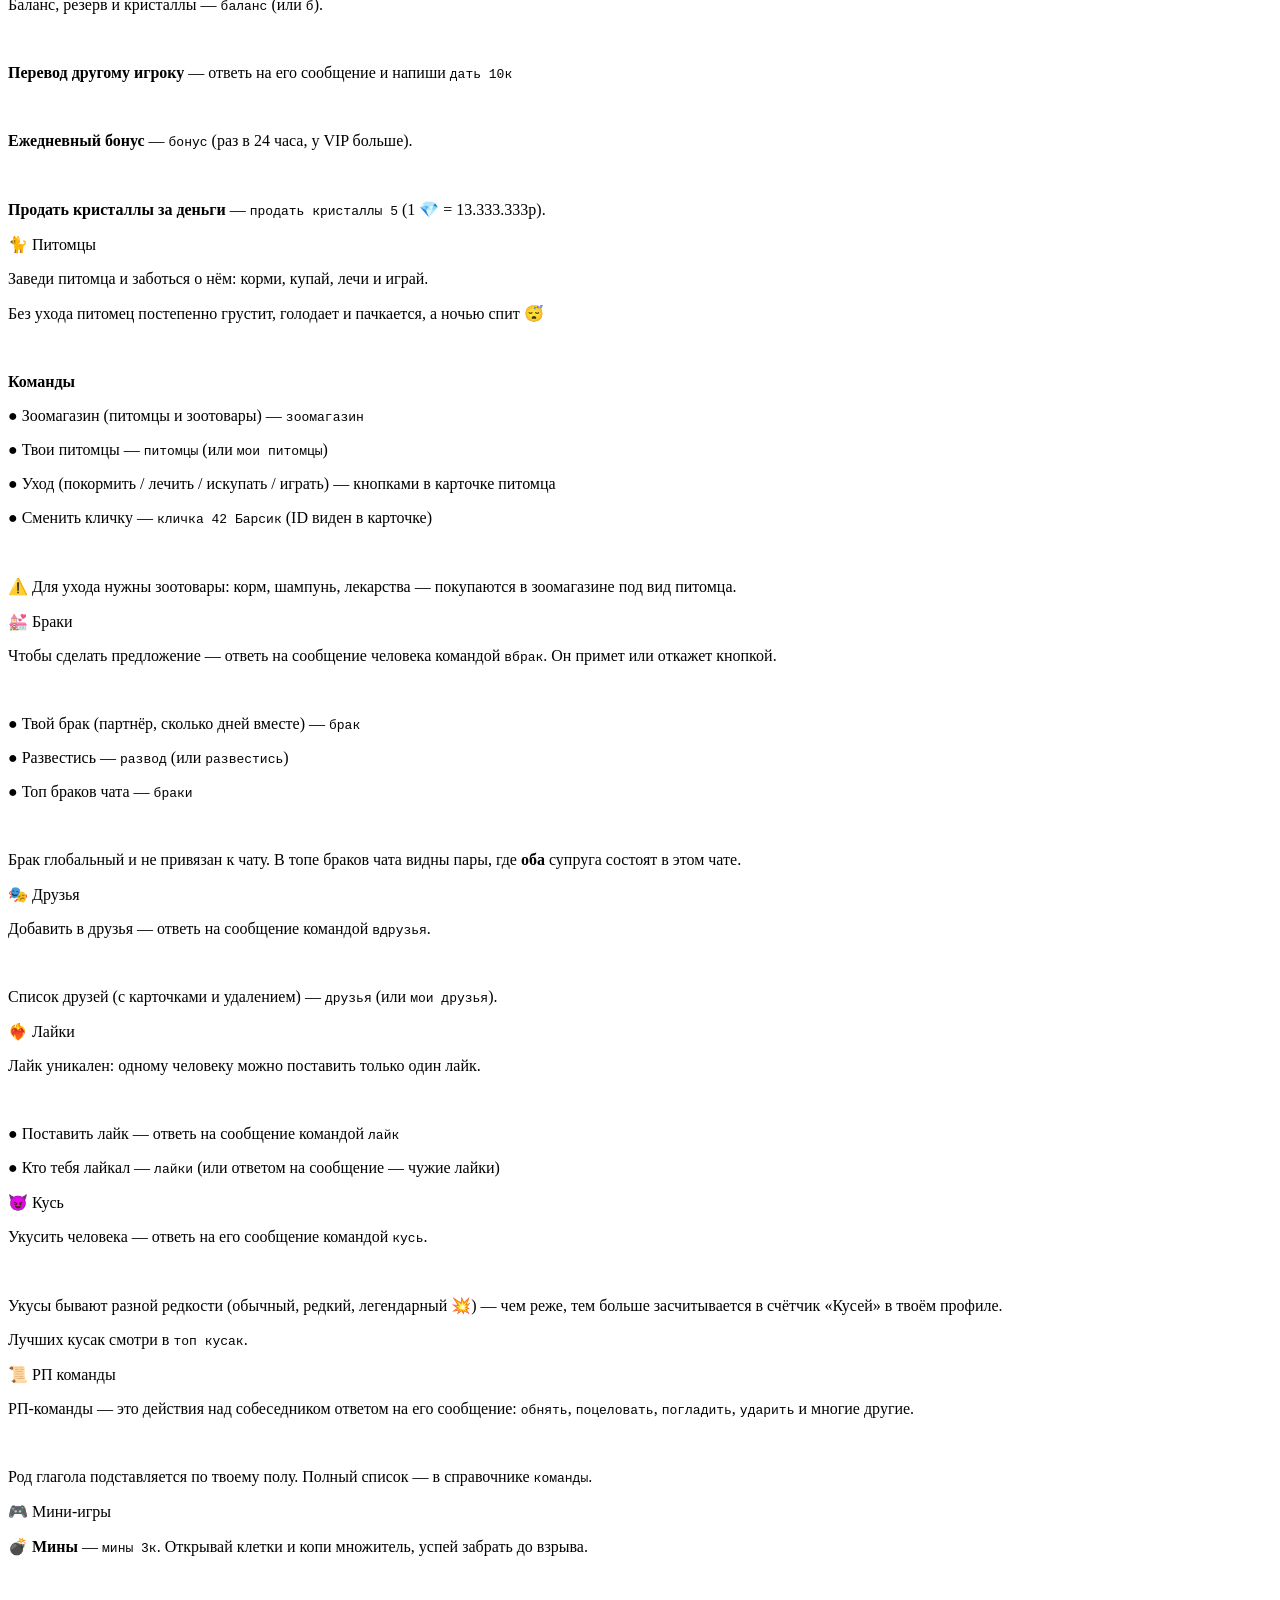
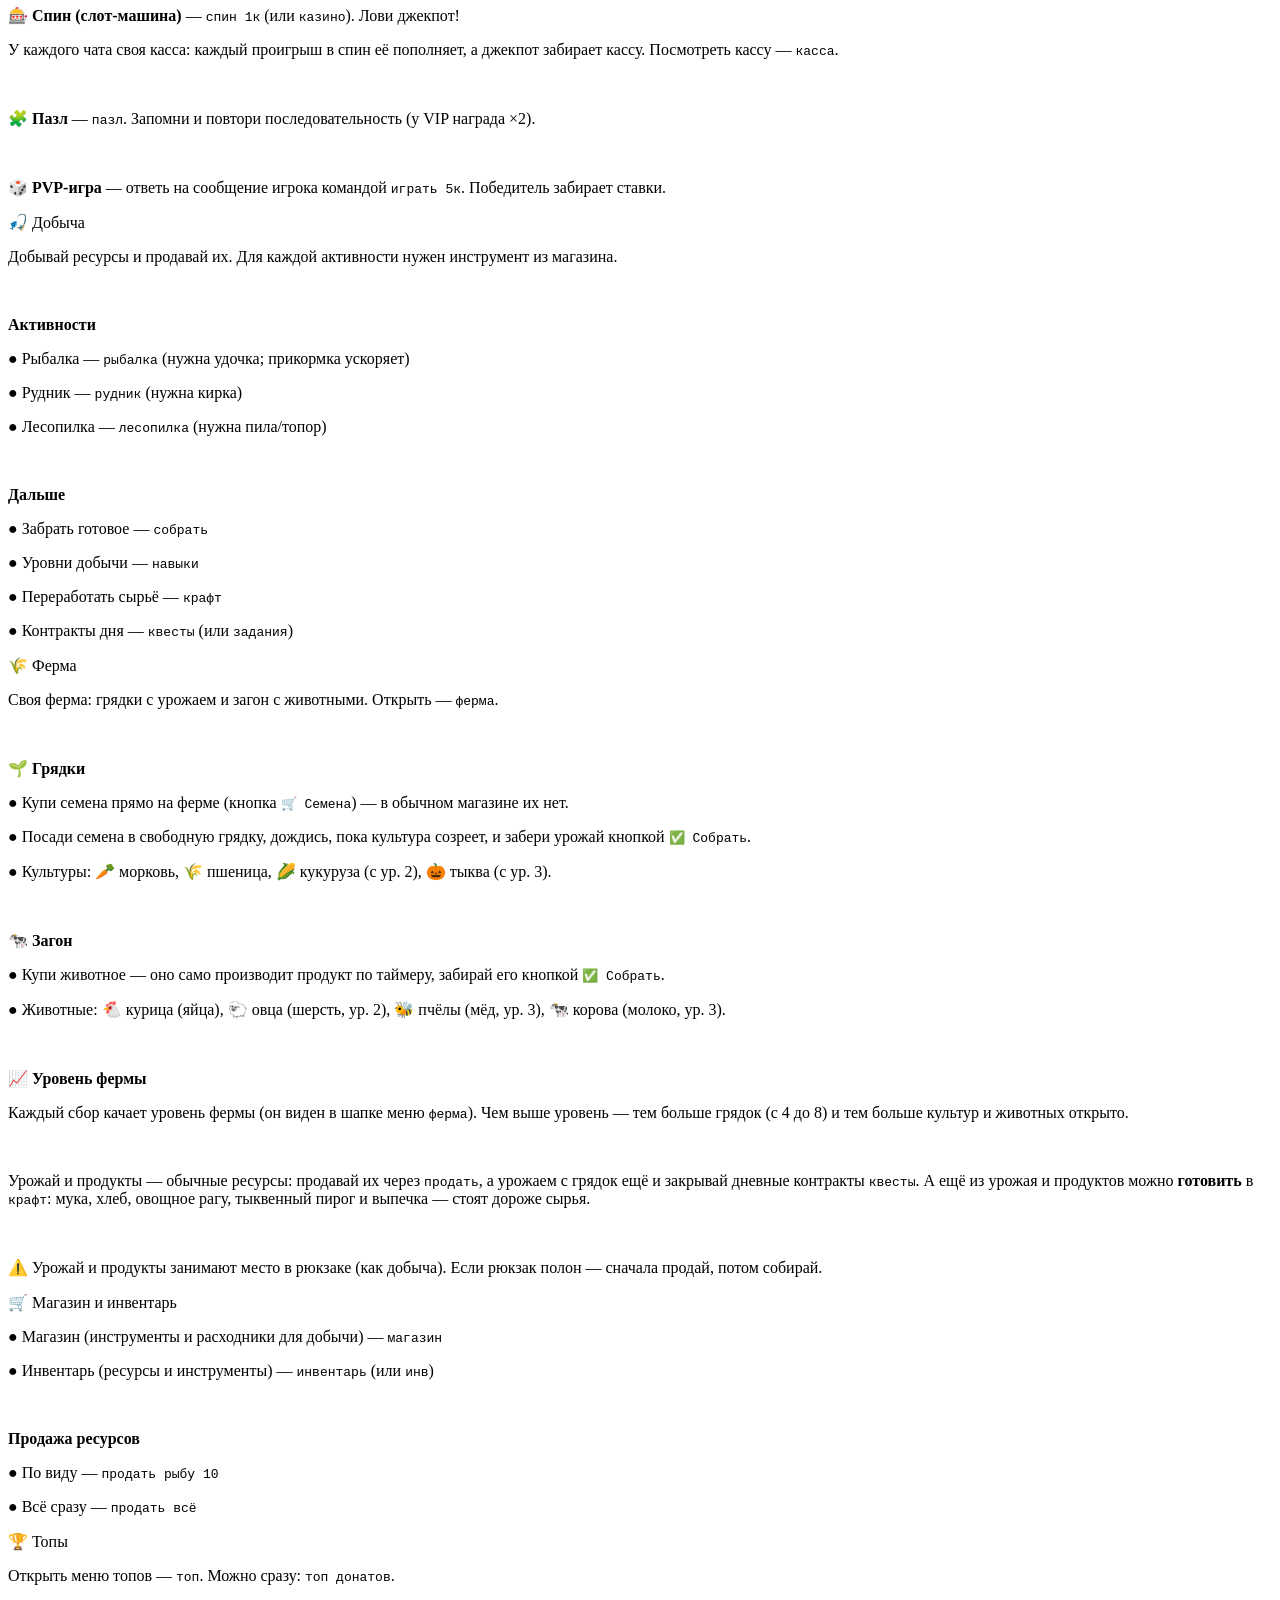
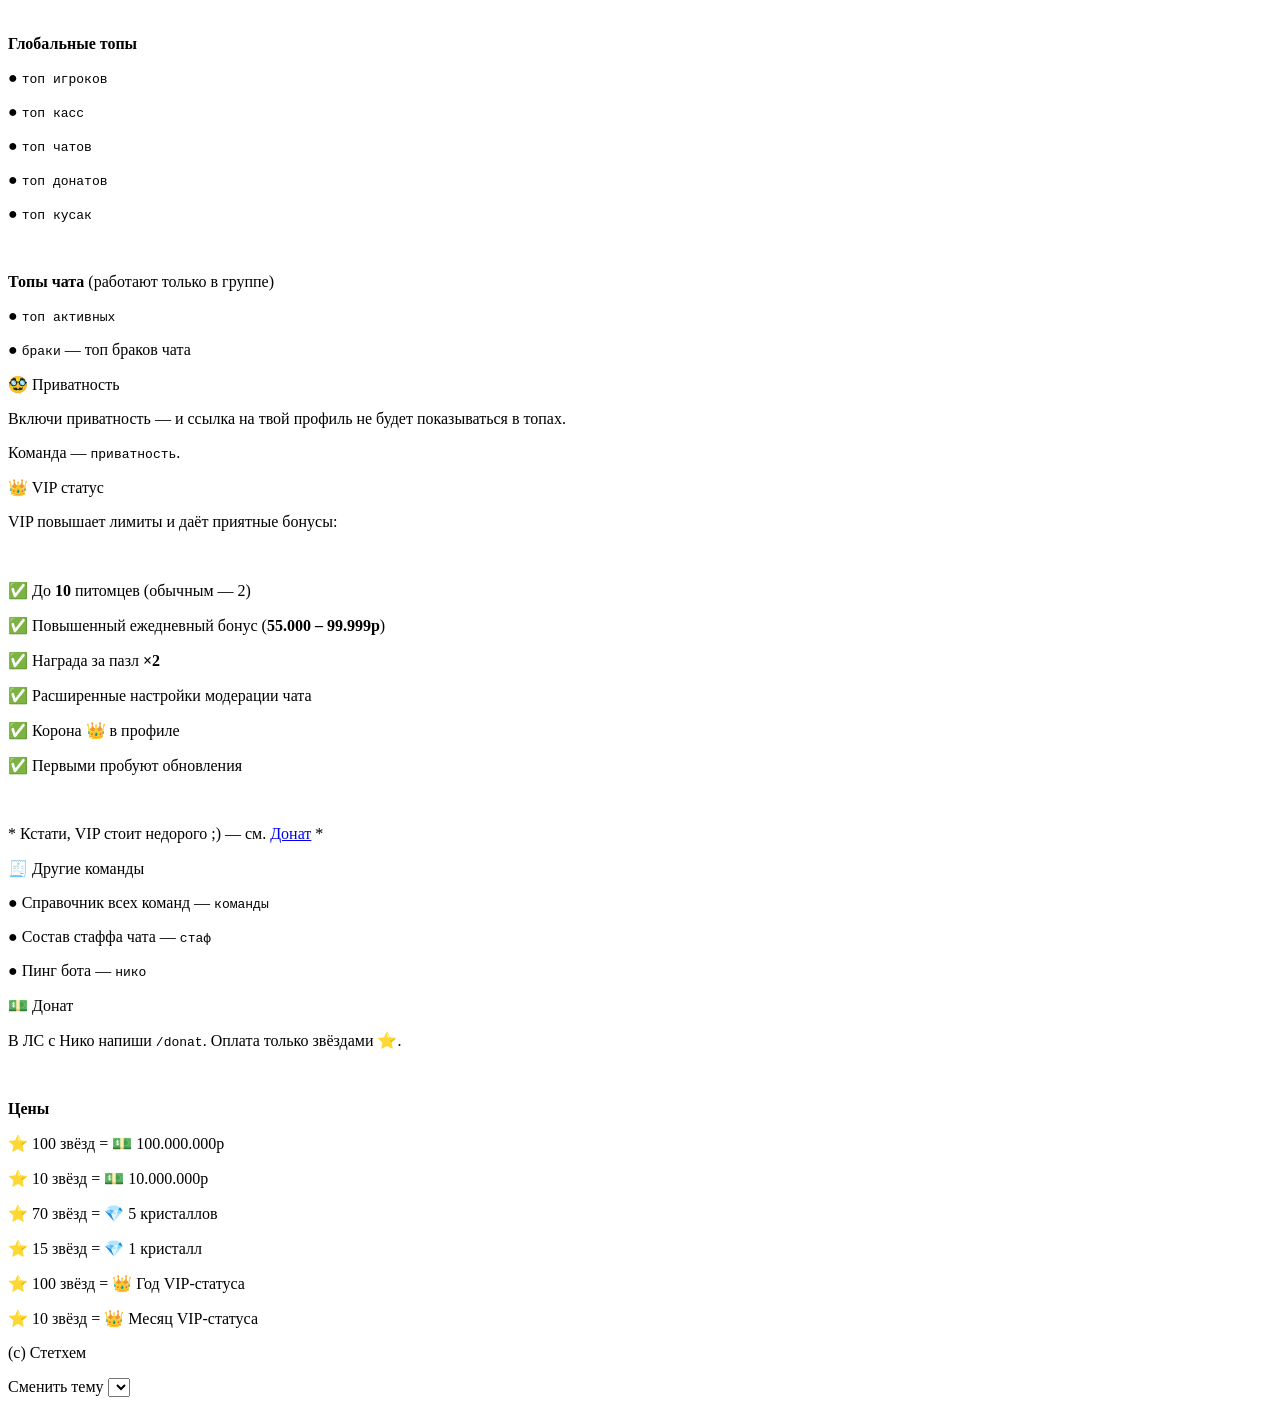
==== commit e32b2fe4: "Redesign landing" ====
--- a/web/pages/commands-guide/index.html
+++ b/web/pages/commands-guide/index.html
@@ -10,6 +10,8 @@
   <meta name="viewport" content="width=device-width, initial-scale=1.0">
   <title>niko-bot - Гайд по командам</title>
   <!-- CSS -->
+  <!-- Основная тема: подгружается сразу, до JS; changeTheme.js заменит href при смене -->
+  <link id="theme-link" rel="stylesheet" type="text/css" href="/css/themes/dark-blue.css">
   <link rel="stylesheet" type="text/css" href="index.css">
 </head>
 <!-- · · ───── ⋆⋅☆⋅⋆ ───── ꒰ঌ·✦·໒꒱ ───── ⋆⋅☆⋅⋆ ───── · · -->
@@ -175,7 +177,7 @@
     <div class="warning-box">
       <p><b>🌌 Мне тяжело читать гайд, слишком яркие цвета</b></p>
 
-      <p>Внизу страницы есть выбор темы "Choose Theme", выберите "paper" или "monochrome".</p>
+      <p>Внизу страницы есть выбор темы "Сменить тему", выберите "Light" или "Moon".</p>
     </div>
 
     <div class="section-spacer"></div>
